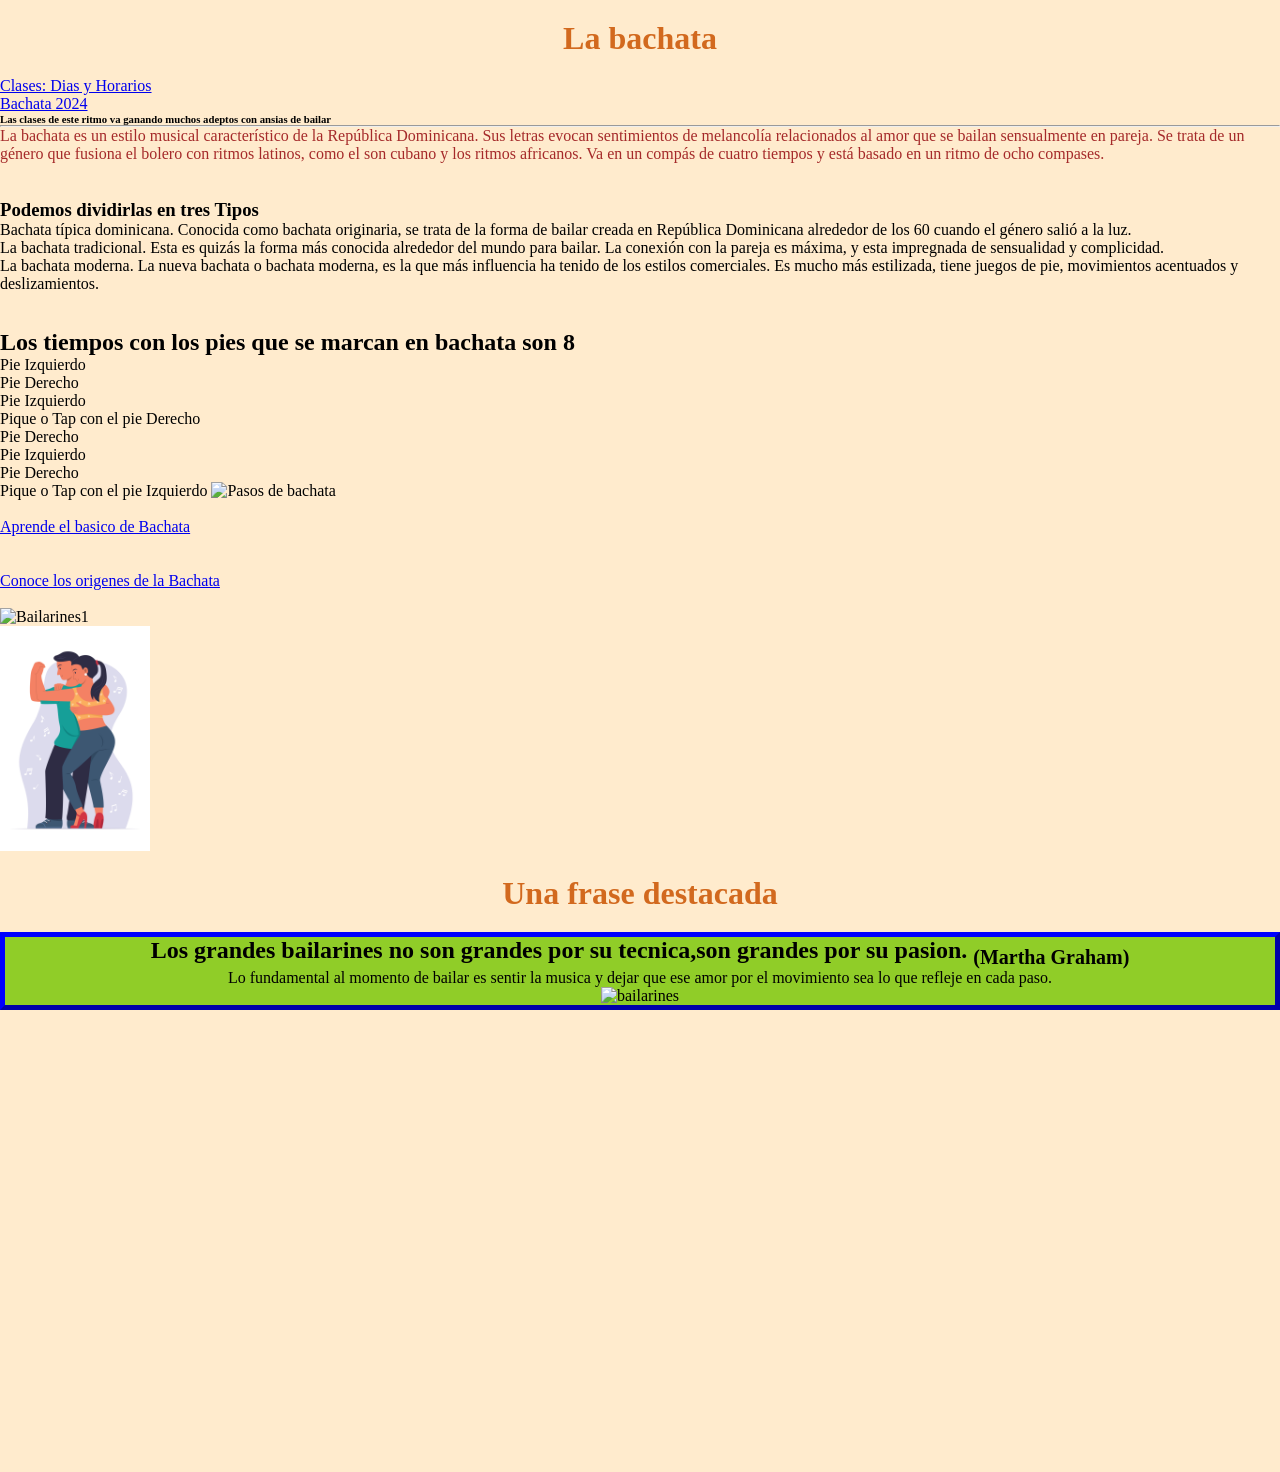
==== 01laBachata.html @ e444f9f8 "first commit" ====
<!DOCTYPE html>
<html lang="es">
<head>
    <meta charset="UTF-8">
    <meta name="viewport" content="width=device-width, initial-scale=1.0">
    <title>Baile Latino Popular 2024</title>
   <link rel="stylesheet" href="style.css">

   <link rel="icon" type="images?q" href="https://w7.pngwing.com/pngs/304/891/png-transparent-bachata-dance-salsa-music-bachata-purple-mammal-photography-thumbnail.png">

</head>
<body>
   <div class="divCenter"><h1>La bachata</h1></div>
    <ul> 
        <li><a href="02Clases.html">Clases: Dias y Horarios</a></li>
        <li><a href="03bachata2024.html">Bachata 2024</a></li>
    </ul>
    
    <h6>Las clases de este ritmo va ganando muchos adeptos con ansias de bailar</h6>
   <hr>
    <p id="pExplication">La bachata es un estilo musical característico de la República Dominicana.  Sus letras evocan sentimientos de melancolía relacionados al amor que se bailan sensualmente en pareja.  Se trata de un género que fusiona el bolero con ritmos latinos, como el son cubano y los ritmos africanos. Va en un compás de cuatro tiempos y está basado en un ritmo de ocho compases.</p>
    <br><br>
    <h3>Podemos dividirlas en tres Tipos</h3>
<ul>
    <li>Bachata típica dominicana. Conocida como bachata originaria, se trata de la forma de bailar creada en República Dominicana alrededor de los 60 cuando el género salió a la luz.</li> 
    <li>La bachata tradicional. Esta es quizás la forma más conocida alrededor del mundo para bailar. La conexión con la pareja es máxima, y esta impregnada de sensualidad y complicidad.</li>    
    <Li>La bachata moderna. La nueva bachata o bachata moderna, es la que más influencia ha tenido de los estilos comerciales. Es mucho más estilizada, tiene juegos de pie, movimientos acentuados y deslizamientos. </Li>    
</ul><br><br>
<h2>Los tiempos con los pies que se marcan en bachata son 8</h2>
<div class="in-block"><ol>
    <li>Pie Izquierdo</li>
    <li>Pie Derecho</li>
    <li>Pie Izquierdo</li>
    <li>Pique o Tap con el pie Derecho</li>
    <li>Pie Derecho</li>
    <li>Pie Izquierdo</li>
    <li>Pie Derecho</li>
    <li>Pique o Tap con el pie Izquierdo</li>
</ol></div>
<div class="in-block"><img src="https://blogger.googleusercontent.com/img/b/R29vZ2xl/AVvXsEiBJKpMTQ8T3Hsmau0y1Ue_ujgGkl19kOBLLmPgMNq5p0NsOXOKGVdYqOan1rIIUr3j41sPREMZbIgGzNcRIWl3bk20pi54oG3orcPbL6TDiiNXDw5JqqwYt49EMZrMQt09iob9nzQAatiG/s1600/PAREJAS+%2528100%2529.gif" alt="Pasos de bachata"></div>
<br><br>
<aside class="in-block">
<div><a href="https://academiasgolden.com/goldenblog/2024/1/19/cmo-aprender-a-bailar-una-gua-prctica-para-principiantes">Aprende el basico de Bachata</a></div><br><br>

<div><a href="https://es.wikipedia.org/wiki/Bachata#:~:text=La%20bachata%20es%20un%20g%C3%A9nero,como%20un%20derivado%20del%20bolero." target="_blank">Conoce los origenes de la Bachata</a></div>
</aside><br><br>
<img width="200" src="https://encrypted-tbn0.gstatic.com/images?q=tbn:ANd9GcRQUwheOsl9YEp5_PkIFVoI1Pnzi-rawlcqCA&s" alt="Bailarines1"><br>
<img width="150" src="./Bachateame.jpg" alt="Bailarines2">

<h1 class="divCenter">Una frase destacada</h1>
<div class="myDiv">
    <h2>Los grandes bailarines no son grandes por su tecnica,son grandes por su pasion. <sub>(Martha Graham)</sub></h2>
    <p>Lo fundamental al momento de bailar es sentir la musica y dejar que ese amor por el movimiento sea lo que refleje en cada paso.</p>
    <img width="200" src="https://streetdancearea.com/wp-content/uploads/2023/02/istockphoto-1268188665-170667a.jpg" alt="bailarines">
</div>
<br>
<iframe width="400" height="200" src="https://www.youtube.com/embed/bbe-UWysBr0?list=PL-_PWlzPxkLwOpJm0SQfFmm97hCQkAboX" title="APRENDER A BAILAR BACHATA: PASO BÁSICO – Bachata para Principiantes #1" frameborder="0" allow="accelerometer; autoplay; clipboard-write; encrypted-media; gyroscope; picture-in-picture; web-share" referrerpolicy="strict-origin-when-cross-origin" allowfullscreen></iframe><br><br>
<iframe width="400" height="200" src="https://www.google.com/maps/embed?pb=!1m18!1m12!1m3!1d6345.542845336934!2d-59.148833910573344!3d-37.32424175662409!2m3!1f0!2f0!3f0!3m2!1i1024!2i768!4f13.1!3m3!1m2!1s0x95911fdd204ff973%3A0x8520486dd8b9c129!2sClases%20de%20salsa%20y%20bachata!5e0!3m2!1ses-419!2sar!4v1725429853936!5m2!1ses-419!2sar" width="600" height="450" style="border:0;" allowfullscreen="" loading="lazy" referrerpolicy="no-referrer-when-downgrade"></iframe><br><br>

</body>
</html>
---- style.css ----
*{
    margin: 0;
    padding: 0;
}

.myDiv {
    border: 5px outset blue;
    background-color: rgb(144, 205, 40);
    text-align: center;
}

 h1{
    color: chocolate;
    margin: 20px 0px;
 }

body > section > div > h1{

        text-align: justify;
        background-color: rgb(106, 71, 139);
        color: white;
        display: inline;
        border-radius: 10px;
        font-family: 'Courier New', Courier, monospace;
    
} 

#pExplication{
    color: brown;
} 

body{
    background-color: blanchedalmond;
}

table, th, td {
    border: 1px solid rgb(97, 42, 165);
    background-color: rgb(236, 193, 193);
    tr :hover{background-color: coral;}

}

th {
    padding-top: 12px;
    padding-bottom: 12px;
    text-align: justify;
    background-color: #04AA6D;
    color: white;
}

.mi-div{
    width: 700px;
    height: 300px;
    border: 4px dotted rgb(205, 171, 122);
    background-image: url("https://radiovillamaria.com.ar/archivos/img/m/175643_1716898744_497.jpg");
    background-size: cover;
    background-repeat: no-repeat;
    color: white;
    text-shadow: 2px 2px 2px black;
}

.mySBDiv{
    width: 400px;
    height: 300px;
    border: 3px outset rgb(164, 147, 180);
    background-color: rgb(169, 200, 156);
    text-align: center;
    color:white;
    text-shadow: 3px 3px 2px black;
    box-shadow: 5px 10px rgb(97, 42, 165);
}

.pieFotoDiv{
    font-size: small;
    color: rgb(12, 11, 11);
    text-shadow: 2px 2px 2px rgb(97, 91, 103);
}

.divCenter{
    text-align: center;
}

.in-block{
    display: inline-block;
}
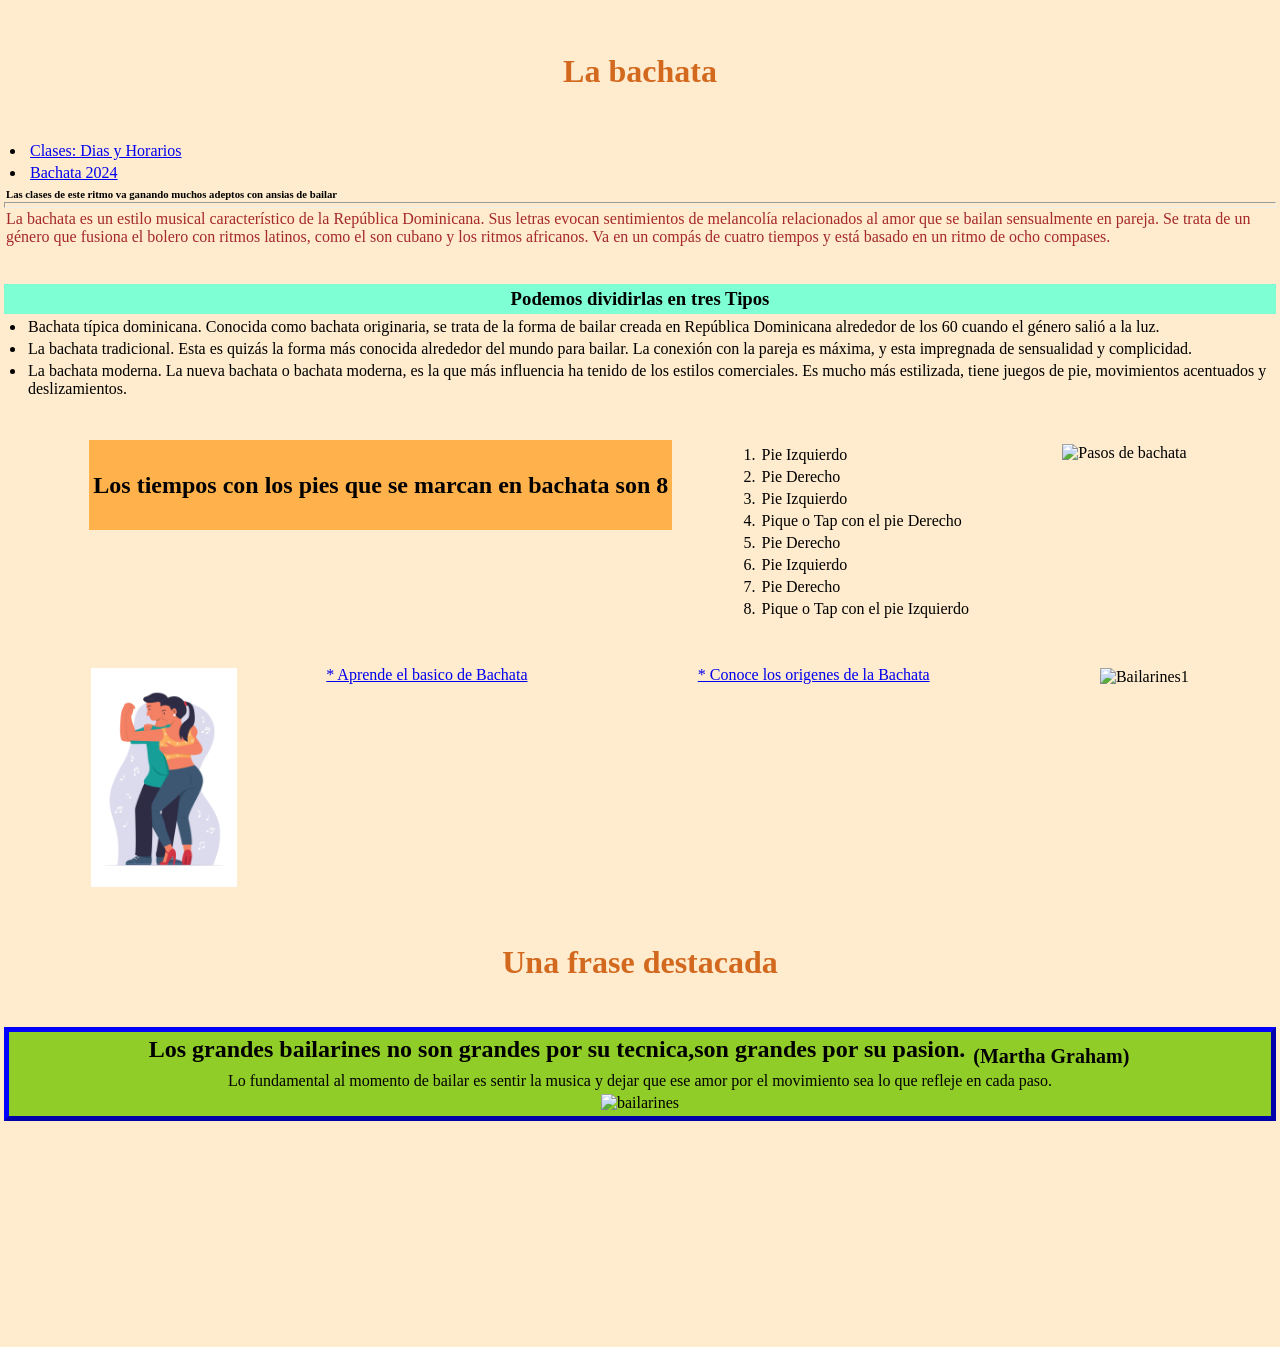
==== commit 66d07ac6: "Aplico flex a mi proyecto" ====
--- a/01laBachata.html
+++ b/01laBachata.html
@@ -11,7 +11,7 @@
 </head>
 <body>
    <div class="divCenter"><h1>La bachata</h1></div>
-    <ul> 
+    <ul class="ul-orientation"> 
         <li><a href="02Clases.html">Clases: Dias y Horarios</a></li>
         <li><a href="03bachata2024.html">Bachata 2024</a></li>
     </ul>
@@ -20,14 +20,20 @@
    <hr>
     <p id="pExplication">La bachata es un estilo musical característico de la República Dominicana.  Sus letras evocan sentimientos de melancolía relacionados al amor que se bailan sensualmente en pareja.  Se trata de un género que fusiona el bolero con ritmos latinos, como el son cubano y los ritmos africanos. Va en un compás de cuatro tiempos y está basado en un ritmo de ocho compases.</p>
     <br><br>
+    <div class="div-cointainer div-color">
     <h3>Podemos dividirlas en tres Tipos</h3>
-<ul>
+    </div>
+<ul class="ul-orientation">
     <li>Bachata típica dominicana. Conocida como bachata originaria, se trata de la forma de bailar creada en República Dominicana alrededor de los 60 cuando el género salió a la luz.</li> 
     <li>La bachata tradicional. Esta es quizás la forma más conocida alrededor del mundo para bailar. La conexión con la pareja es máxima, y esta impregnada de sensualidad y complicidad.</li>    
     <Li>La bachata moderna. La nueva bachata o bachata moderna, es la que más influencia ha tenido de los estilos comerciales. Es mucho más estilizada, tiene juegos de pie, movimientos acentuados y deslizamientos. </Li>    
 </ul><br><br>
+<div class="div-cointainer">
+<div id="div-center-orientation">
 <h2>Los tiempos con los pies que se marcan en bachata son 8</h2>
-<div class="in-block"><ol>
+</div>
+<div class="div-orientation-ol">
+    <ol>
     <li>Pie Izquierdo</li>
     <li>Pie Derecho</li>
     <li>Pie Izquierdo</li>
@@ -36,17 +42,24 @@
     <li>Pie Izquierdo</li>
     <li>Pie Derecho</li>
     <li>Pique o Tap con el pie Izquierdo</li>
-</ol></div>
-<div class="in-block"><img src="https://blogger.googleusercontent.com/img/b/R29vZ2xl/AVvXsEiBJKpMTQ8T3Hsmau0y1Ue_ujgGkl19kOBLLmPgMNq5p0NsOXOKGVdYqOan1rIIUr3j41sPREMZbIgGzNcRIWl3bk20pi54oG3orcPbL6TDiiNXDw5JqqwYt49EMZrMQt09iob9nzQAatiG/s1600/PAREJAS+%2528100%2529.gif" alt="Pasos de bachata"></div>
+    </ol>
+</div>
+<div class="div-orientation-gif"><img src="https://blogger.googleusercontent.com/img/b/R29vZ2xl/AVvXsEiBJKpMTQ8T3Hsmau0y1Ue_ujgGkl19kOBLLmPgMNq5p0NsOXOKGVdYqOan1rIIUr3j41sPREMZbIgGzNcRIWl3bk20pi54oG3orcPbL6TDiiNXDw5JqqwYt49EMZrMQt09iob9nzQAatiG/s1600/PAREJAS+%2528100%2529.gif" alt="Pasos de bachata">
+</div>
+</div>
 <br><br>
-<aside class="in-block">
-<div><a href="https://academiasgolden.com/goldenblog/2024/1/19/cmo-aprender-a-bailar-una-gua-prctica-para-principiantes">Aprende el basico de Bachata</a></div><br><br>
+<div class="div-cointainer">
+<div>
+<img width="150" src="./Bachateame.jpg" alt="Bailarines2">
+</div>    
+<div><a href="https://academiasgolden.com/goldenblog/2024/1/19/cmo-aprender-a-bailar-una-gua-prctica-para-principiantes">* Aprende el basico de Bachata</a></div><br><br>
 
-<div><a href="https://es.wikipedia.org/wiki/Bachata#:~:text=La%20bachata%20es%20un%20g%C3%A9nero,como%20un%20derivado%20del%20bolero." target="_blank">Conoce los origenes de la Bachata</a></div>
-</aside><br><br>
+<div><a href="https://es.wikipedia.org/wiki/Bachata#:~:text=La%20bachata%20es%20un%20g%C3%A9nero,como%20un%20derivado%20del%20bolero." target="_blank">* Conoce los origenes de la Bachata</a></div>
+<br><br>
+<div>
 <img width="200" src="https://encrypted-tbn0.gstatic.com/images?q=tbn:ANd9GcRQUwheOsl9YEp5_PkIFVoI1Pnzi-rawlcqCA&s" alt="Bailarines1"><br>
-<img width="150" src="./Bachateame.jpg" alt="Bailarines2">
-
+</div>
+</div>
 <h1 class="divCenter">Una frase destacada</h1>
 <div class="myDiv">
     <h2>Los grandes bailarines no son grandes por su tecnica,son grandes por su pasion. <sub>(Martha Graham)</sub></h2>
@@ -54,8 +67,9 @@
     <img width="200" src="https://streetdancearea.com/wp-content/uploads/2023/02/istockphoto-1268188665-170667a.jpg" alt="bailarines">
 </div>
 <br>
+<div class="div-cointainer">
 <iframe width="400" height="200" src="https://www.youtube.com/embed/bbe-UWysBr0?list=PL-_PWlzPxkLwOpJm0SQfFmm97hCQkAboX" title="APRENDER A BAILAR BACHATA: PASO BÁSICO – Bachata para Principiantes #1" frameborder="0" allow="accelerometer; autoplay; clipboard-write; encrypted-media; gyroscope; picture-in-picture; web-share" referrerpolicy="strict-origin-when-cross-origin" allowfullscreen></iframe><br><br>
 <iframe width="400" height="200" src="https://www.google.com/maps/embed?pb=!1m18!1m12!1m3!1d6345.542845336934!2d-59.148833910573344!3d-37.32424175662409!2m3!1f0!2f0!3f0!3m2!1i1024!2i768!4f13.1!3m3!1m2!1s0x95911fdd204ff973%3A0x8520486dd8b9c129!2sClases%20de%20salsa%20y%20bachata!5e0!3m2!1ses-419!2sar!4v1725429853936!5m2!1ses-419!2sar" width="600" height="450" style="border:0;" allowfullscreen="" loading="lazy" referrerpolicy="no-referrer-when-downgrade"></iframe><br><br>
-
+</div>
 </body>
 </html>
--- a/style.css
+++ b/style.css
@@ -1,8 +1,8 @@
-
-*{
+* {
     margin: 0;
-    padding: 0;
-}
+    padding: 2px;
+    box-sizing: border-box;
+  }
 
 .myDiv {
     border: 5px outset blue;
@@ -13,6 +13,11 @@
  h1{
     color: chocolate;
     margin: 20px 0px;
+    height: 10vh;
+    min-height: fit-content;
+    display: flex;
+    justify-content: center;
+    align-items: center;
  }
 
 body > section > div > h1{
@@ -38,6 +43,7 @@
     border: 1px solid rgb(97, 42, 165);
     background-color: rgb(236, 193, 193);
     tr :hover{background-color: coral;}
+   
 
 }
 
@@ -78,9 +84,97 @@
 }
 
 .divCenter{
-    text-align: center;
+    display: flex;
+    align-items: center;
+    flex-direction: column;
+    
 }
 
 .in-block{
     display: inline-block;
+    
 }
+
+.table{
+    display: flex;
+    justify-content: center;
+    justify-items: center;
+    align-content: center;
+    flex-wrap: wrap;
+    align-items: center;
+    flex-direction: row;
+}
+
+.form{
+    margin: auto;
+    display: flex;
+    justify-content: space-around;
+    justify-items: center;
+    flex-direction: row;
+    flex-wrap: wrap;
+    align-content: flex-start;
+    align-items: center;
+}
+
+.ul-orientation{
+    margin-left: 20px;
+    display: flex;
+    flex-direction: column;
+
+}
+
+.div-orientation-ol{
+    display: flex;
+}
+
+.div-orientation-gif{
+    display: flex;
+    flex-direction: row-reverse;
+}
+
+.div-cointainer{
+    display: flex;
+    flex-wrap: wrap;
+    justify-content: space-evenly;
+}
+  
+  main {
+    background-color: rgb(49, 234, 95);
+    width: 50%;
+    padding: 10px;
+    width: 100%;
+    height: 87vh;
+    display: flex;
+    justify-content: center;
+
+  }
+  
+  section {
+    display: flex;
+    align-items: center;
+    flex-wrap: nowrap;
+    flex-direction: column;
+  }
+
+  .aside-cointainer{
+    background-color: darkseagreen;
+    display: flex;
+    flex-wrap: wrap;
+    justify-content: space-evenly;
+}
+  
+#div-center-orientation{
+    background-color: rgb(255, 177, 75);
+    height: 10vh;
+    display: flex;
+    align-items: center;
+    flex-direction: column;
+    flex-wrap: wrap;
+    align-content: center;
+    justify-content: center;
+ 
+}
+
+  .div-color{
+    background-color: aquamarine;
+  }
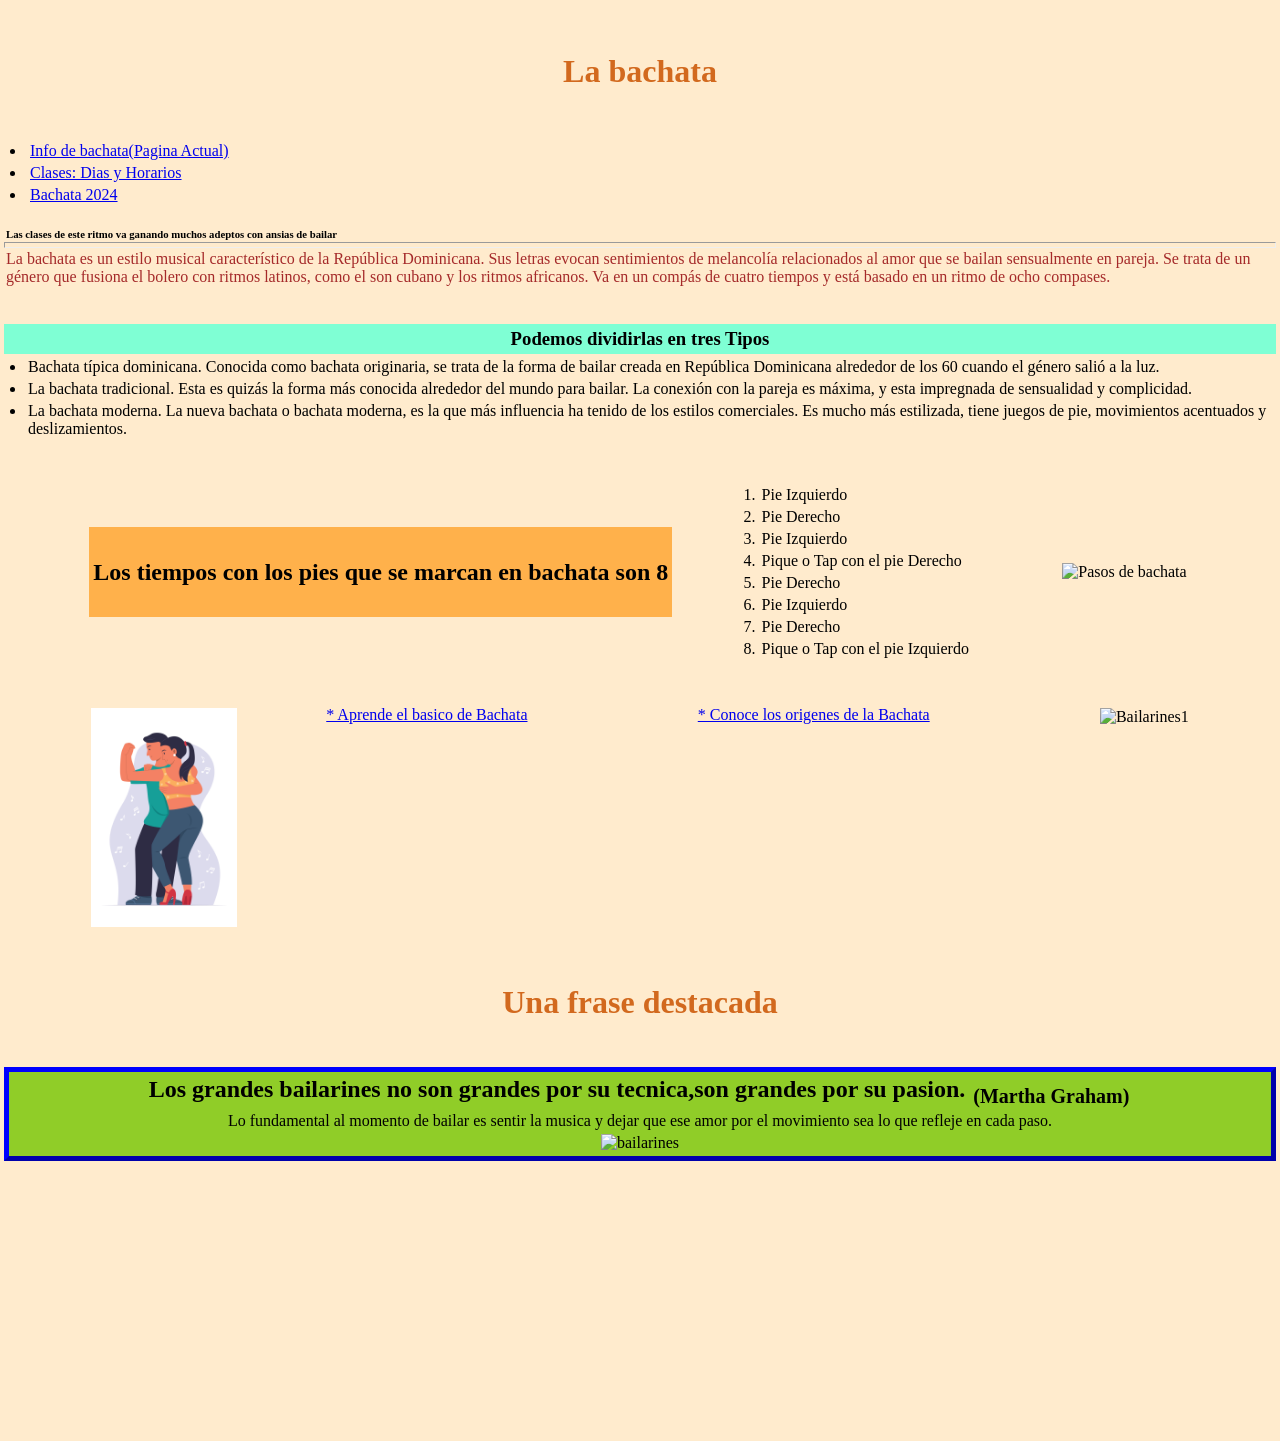
==== commit 0b5c0ccf: "Aplicando flexbox 3ra pagina" ====
--- a/01laBachata.html
+++ b/01laBachata.html
@@ -1,75 +1,106 @@
 <!DOCTYPE html>
 <html lang="es">
+
 <head>
     <meta charset="UTF-8">
     <meta name="viewport" content="width=device-width, initial-scale=1.0">
     <title>Baile Latino Popular 2024</title>
-   <link rel="stylesheet" href="style.css">
+    <link rel="stylesheet" href="style.css">
 
-   <link rel="icon" type="images?q" href="https://w7.pngwing.com/pngs/304/891/png-transparent-bachata-dance-salsa-music-bachata-purple-mammal-photography-thumbnail.png">
+    <link rel="icon" type="images?q"
+        href="https://w7.pngwing.com/pngs/304/891/png-transparent-bachata-dance-salsa-music-bachata-purple-mammal-photography-thumbnail.png">
 
 </head>
+
 <body>
-   <div class="divCenter"><h1>La bachata</h1></div>
-    <ul class="ul-orientation"> 
+    <div class="divCenter">
+        <h1>La bachata</h1>
+    </div>
+    <ul class="ul-orientation">
+        <li><a href="01laBachata.html">Info de bachata(Pagina Actual)</a></li>
         <li><a href="02Clases.html">Clases: Dias y Horarios</a></li>
         <li><a href="03bachata2024.html">Bachata 2024</a></li>
-    </ul>
-    
+    </ul><br>
+
     <h6>Las clases de este ritmo va ganando muchos adeptos con ansias de bailar</h6>
-   <hr>
-    <p id="pExplication">La bachata es un estilo musical característico de la República Dominicana.  Sus letras evocan sentimientos de melancolía relacionados al amor que se bailan sensualmente en pareja.  Se trata de un género que fusiona el bolero con ritmos latinos, como el son cubano y los ritmos africanos. Va en un compás de cuatro tiempos y está basado en un ritmo de ocho compases.</p>
+    <hr>
+    <p id="pExplication">La bachata es un estilo musical característico de la República Dominicana. Sus letras evocan
+        sentimientos de melancolía relacionados al amor que se bailan sensualmente en pareja. Se trata de un género que
+        fusiona el bolero con ritmos latinos, como el son cubano y los ritmos africanos. Va en un compás de cuatro
+        tiempos y está basado en un ritmo de ocho compases.</p>
     <br><br>
     <div class="div-cointainer div-color">
-    <h3>Podemos dividirlas en tres Tipos</h3>
+        <h3>Podemos dividirlas en tres Tipos</h3>
     </div>
-<ul class="ul-orientation">
-    <li>Bachata típica dominicana. Conocida como bachata originaria, se trata de la forma de bailar creada en República Dominicana alrededor de los 60 cuando el género salió a la luz.</li> 
-    <li>La bachata tradicional. Esta es quizás la forma más conocida alrededor del mundo para bailar. La conexión con la pareja es máxima, y esta impregnada de sensualidad y complicidad.</li>    
-    <Li>La bachata moderna. La nueva bachata o bachata moderna, es la que más influencia ha tenido de los estilos comerciales. Es mucho más estilizada, tiene juegos de pie, movimientos acentuados y deslizamientos. </Li>    
-</ul><br><br>
-<div class="div-cointainer">
-<div id="div-center-orientation">
-<h2>Los tiempos con los pies que se marcan en bachata son 8</h2>
-</div>
-<div class="div-orientation-ol">
-    <ol>
-    <li>Pie Izquierdo</li>
-    <li>Pie Derecho</li>
-    <li>Pie Izquierdo</li>
-    <li>Pique o Tap con el pie Derecho</li>
-    <li>Pie Derecho</li>
-    <li>Pie Izquierdo</li>
-    <li>Pie Derecho</li>
-    <li>Pique o Tap con el pie Izquierdo</li>
-    </ol>
-</div>
-<div class="div-orientation-gif"><img src="https://blogger.googleusercontent.com/img/b/R29vZ2xl/AVvXsEiBJKpMTQ8T3Hsmau0y1Ue_ujgGkl19kOBLLmPgMNq5p0NsOXOKGVdYqOan1rIIUr3j41sPREMZbIgGzNcRIWl3bk20pi54oG3orcPbL6TDiiNXDw5JqqwYt49EMZrMQt09iob9nzQAatiG/s1600/PAREJAS+%2528100%2529.gif" alt="Pasos de bachata">
-</div>
-</div>
-<br><br>
-<div class="div-cointainer">
-<div>
-<img width="150" src="./Bachateame.jpg" alt="Bailarines2">
-</div>    
-<div><a href="https://academiasgolden.com/goldenblog/2024/1/19/cmo-aprender-a-bailar-una-gua-prctica-para-principiantes">* Aprende el basico de Bachata</a></div><br><br>
+    <ul class="ul-orientation">
+        <li>Bachata típica dominicana. Conocida como bachata originaria, se trata de la forma de bailar creada en
+            República Dominicana alrededor de los 60 cuando el género salió a la luz.</li>
+        <li>La bachata tradicional. Esta es quizás la forma más conocida alrededor del mundo para bailar. La conexión
+            con la pareja es máxima, y esta impregnada de sensualidad y complicidad.</li>
+        <Li>La bachata moderna. La nueva bachata o bachata moderna, es la que más influencia ha tenido de los estilos
+            comerciales. Es mucho más estilizada, tiene juegos de pie, movimientos acentuados y deslizamientos. </Li>
+    </ul><br><br>
+    <div id="div-trhee-container">
+        <div id="div-center-orientation">
+            <h2>Los tiempos con los pies que se marcan en bachata son 8</h2>
+        </div>
+        <div class="div-orientation-ol">
+            <ol>
+                <li>Pie Izquierdo</li>
+                <li>Pie Derecho</li>
+                <li>Pie Izquierdo</li>
+                <li>Pique o Tap con el pie Derecho</li>
+                <li>Pie Derecho</li>
+                <li>Pie Izquierdo</li>
+                <li>Pie Derecho</li>
+                <li>Pique o Tap con el pie Izquierdo</li>
+            </ol>
+        </div>
+        <div class="div-orientation-gif"><img
+                src="https://blogger.googleusercontent.com/img/b/R29vZ2xl/AVvXsEiBJKpMTQ8T3Hsmau0y1Ue_ujgGkl19kOBLLmPgMNq5p0NsOXOKGVdYqOan1rIIUr3j41sPREMZbIgGzNcRIWl3bk20pi54oG3orcPbL6TDiiNXDw5JqqwYt49EMZrMQt09iob9nzQAatiG/s1600/PAREJAS+%2528100%2529.gif"
+                alt="Pasos de bachata">
+        </div>
+    </div>
+    <br><br>
+    <div class="div-cointainer">
+        <div>
+            <img width="150" src="./Bachateame.jpg" alt="Bailarines2">
+        </div>
+        <div><a
+                href="https://academiasgolden.com/goldenblog/2024/1/19/cmo-aprender-a-bailar-una-gua-prctica-para-principiantes">*
+                Aprende el basico de Bachata</a></div><br><br>
 
-<div><a href="https://es.wikipedia.org/wiki/Bachata#:~:text=La%20bachata%20es%20un%20g%C3%A9nero,como%20un%20derivado%20del%20bolero." target="_blank">* Conoce los origenes de la Bachata</a></div>
-<br><br>
-<div>
-<img width="200" src="https://encrypted-tbn0.gstatic.com/images?q=tbn:ANd9GcRQUwheOsl9YEp5_PkIFVoI1Pnzi-rawlcqCA&s" alt="Bailarines1"><br>
-</div>
-</div>
-<h1 class="divCenter">Una frase destacada</h1>
-<div class="myDiv">
-    <h2>Los grandes bailarines no son grandes por su tecnica,son grandes por su pasion. <sub>(Martha Graham)</sub></h2>
-    <p>Lo fundamental al momento de bailar es sentir la musica y dejar que ese amor por el movimiento sea lo que refleje en cada paso.</p>
-    <img width="200" src="https://streetdancearea.com/wp-content/uploads/2023/02/istockphoto-1268188665-170667a.jpg" alt="bailarines">
-</div>
-<br>
-<div class="div-cointainer">
-<iframe width="400" height="200" src="https://www.youtube.com/embed/bbe-UWysBr0?list=PL-_PWlzPxkLwOpJm0SQfFmm97hCQkAboX" title="APRENDER A BAILAR BACHATA: PASO BÁSICO – Bachata para Principiantes #1" frameborder="0" allow="accelerometer; autoplay; clipboard-write; encrypted-media; gyroscope; picture-in-picture; web-share" referrerpolicy="strict-origin-when-cross-origin" allowfullscreen></iframe><br><br>
-<iframe width="400" height="200" src="https://www.google.com/maps/embed?pb=!1m18!1m12!1m3!1d6345.542845336934!2d-59.148833910573344!3d-37.32424175662409!2m3!1f0!2f0!3f0!3m2!1i1024!2i768!4f13.1!3m3!1m2!1s0x95911fdd204ff973%3A0x8520486dd8b9c129!2sClases%20de%20salsa%20y%20bachata!5e0!3m2!1ses-419!2sar!4v1725429853936!5m2!1ses-419!2sar" width="600" height="450" style="border:0;" allowfullscreen="" loading="lazy" referrerpolicy="no-referrer-when-downgrade"></iframe><br><br>
-</div>
+        <div><a href="https://es.wikipedia.org/wiki/Bachata#:~:text=La%20bachata%20es%20un%20g%C3%A9nero,como%20un%20derivado%20del%20bolero."
+                target="_blank">* Conoce los origenes de la Bachata</a></div>
+        <br><br>
+        <div>
+            <img width="200"
+                src="https://encrypted-tbn0.gstatic.com/images?q=tbn:ANd9GcRQUwheOsl9YEp5_PkIFVoI1Pnzi-rawlcqCA&s"
+                alt="Bailarines1"><br>
+        </div>
+    </div>
+    <h1 class="divCenter">Una frase destacada</h1>
+    <div class="myDiv">
+        <h2>Los grandes bailarines no son grandes por su tecnica,son grandes por su pasion. <sub>(Martha Graham)</sub>
+        </h2>
+        <p>Lo fundamental al momento de bailar es sentir la musica y dejar que ese amor por el movimiento sea lo que
+            refleje en cada paso.</p>
+        <img width="200" src="https://streetdancearea.com/wp-content/uploads/2023/02/istockphoto-1268188665-170667a.jpg"
+            alt="bailarines">
+    </div>
+    <br>
+    <div class="div-cointainer">
+        <iframe width="400" height="200"
+            src="https://www.youtube.com/embed/bbe-UWysBr0?list=PL-_PWlzPxkLwOpJm0SQfFmm97hCQkAboX"
+            title="APRENDER A BAILAR BACHATA: PASO BÁSICO – Bachata para Principiantes #1" frameborder="0"
+            allow="accelerometer; autoplay; clipboard-write; encrypted-media; gyroscope; picture-in-picture; web-share"
+            referrerpolicy="strict-origin-when-cross-origin" allowfullscreen></iframe><br><br>
+        <iframe width="400" height="200"
+            src="https://www.google.com/maps/embed?pb=!1m18!1m12!1m3!1d6345.542845336934!2d-59.148833910573344!3d-37.32424175662409!2m3!1f0!2f0!3f0!3m2!1i1024!2i768!4f13.1!3m3!1m2!1s0x95911fdd204ff973%3A0x8520486dd8b9c129!2sClases%20de%20salsa%20y%20bachata!5e0!3m2!1ses-419!2sar!4v1725429853936!5m2!1ses-419!2sar"
+            width="600" height="450" style="border:0;" allowfullscreen="" loading="lazy"
+            referrerpolicy="no-referrer-when-downgrade"></iframe><br><br>
+    </div>
+    <br><br><br>
 </body>
+
 </html>
--- a/style.css
+++ b/style.css
@@ -67,6 +67,9 @@
 }
 
 .mySBDiv{
+    max-width: 400px;
+    font-size: 16px;
+    line-height: 1.5;
     width: 400px;
     height: 300px;
     border: 3px outset rgb(164, 147, 180);
@@ -77,65 +80,96 @@
     box-shadow: 5px 10px rgb(97, 42, 165);
 }
 
-.pieFotoDiv{
+.divCenter{
+    display: flex;
+    align-items: center;
+    flex-direction: column;
+    
+}
+
+#divTitulo{
+    border: 5px outset rgb(128, 128, 169);
+    background-color: rgb(100, 108, 54);
+    text-align: center;
+    align-items: center;
+    flex-direction: column;
+}
+
+#h1-color{
+    color: rgb(196, 204, 212);
+}
+
+.in-block{
+    display: inline-block;
+    
+}
+
+.table{
+    display: flex;
+    justify-content: center;
+    justify-items: center;
+    align-content: center;
+    flex-wrap: wrap;
+    align-items: center;
+    flex-direction: row;
+}
+
+.form{
+    margin: auto;
+    display: flex;
+    justify-content: space-around;
+    justify-items: center;
+    flex-direction: row;
+    flex-wrap: wrap;
+    align-content: flex-start;
+    align-items: center;
+}
+
+.ul-orientation{
+    margin-left: 20px;
+    display: flex;
+    flex-direction: column;
+
+}
+
+.div-orientation-ol{
+    display: flex;
+}
+
+.div-orientation-gif{
+    display: flex;
+    flex-direction: row-reverse;
+}
+
+.div-cointainer{
+    display: flex;
+    flex-wrap: wrap;
+    justify-content: space-evenly;
+}
+
+.div-cointainer-mejorado{
+    display: flex;
+    justify-content: flex-start;
+    gap: 20px;
+}
+
+.image-group {
+    display: flex;
+    flex-direction: column;
+    align-items: center; /* Centra el contenido en la columna */
+}
+
+#img {
+    width: 400px;
+}
+
+.pieFotoDiv {
     font-size: small;
     color: rgb(12, 11, 11);
     text-shadow: 2px 2px 2px rgb(97, 91, 103);
-}
-
-.divCenter{
-    display: flex;
-    align-items: center;
-    flex-direction: column;
-    
-}
-
-.in-block{
-    display: inline-block;
-    
-}
-
-.table{
-    display: flex;
-    justify-content: center;
-    justify-items: center;
-    align-content: center;
-    flex-wrap: wrap;
-    align-items: center;
-    flex-direction: row;
-}
-
-.form{
-    margin: auto;
-    display: flex;
-    justify-content: space-around;
-    justify-items: center;
-    flex-direction: row;
-    flex-wrap: wrap;
-    align-content: flex-start;
-    align-items: center;
-}
-
-.ul-orientation{
-    margin-left: 20px;
-    display: flex;
-    flex-direction: column;
-
-}
-
-.div-orientation-ol{
-    display: flex;
-}
-
-.div-orientation-gif{
-    display: flex;
-    flex-direction: row-reverse;
-}
-
-.div-cointainer{
-    display: flex;
-    flex-wrap: wrap;
-    justify-content: space-evenly;
+    font-style: italic;
+    text-align: center;
+    max-width: 400px; /* Ajusta al ancho de la imagen */
 }
   
   main {
@@ -155,13 +189,6 @@
     flex-wrap: nowrap;
     flex-direction: column;
   }
-
-  .aside-cointainer{
-    background-color: darkseagreen;
-    display: flex;
-    flex-wrap: wrap;
-    justify-content: space-evenly;
-}
   
 #div-center-orientation{
     background-color: rgb(255, 177, 75);
@@ -175,6 +202,28 @@
  
 }
 
+#div-trhee-container{
+    display: flex;
+    flex-wrap: wrap;
+    justify-content: space-evenly;
+    align-items: center;
+}
+
   .div-color{
     background-color: aquamarine;
   }
+
+  .div-noticia{
+    color: gold;
+    background-color: rgb(141, 147, 102);
+  }
+
+.titulo {
+    text-align: center; 
+    font-size: 24px;
+    margin-bottom: 20px;
+  }
+  
+
+
+  
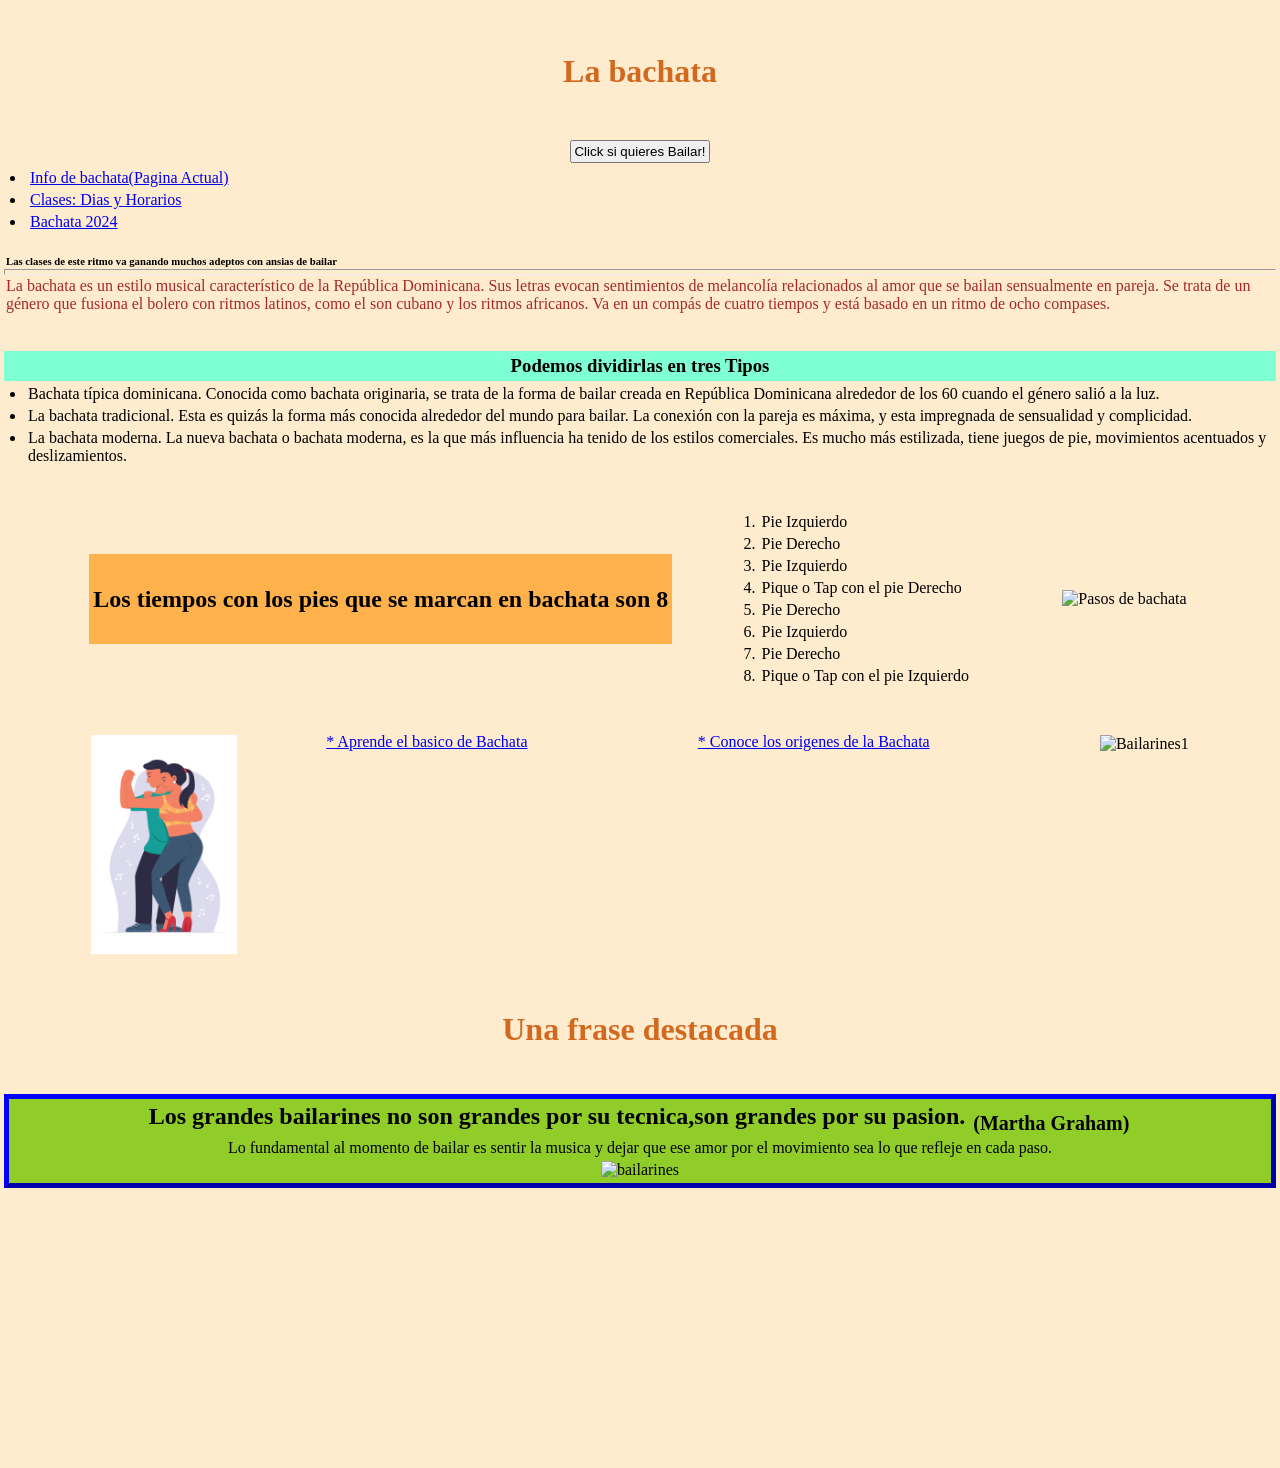
==== commit 0c2e7648: "Agrego boton" ====
--- a/01laBachata.html
+++ b/01laBachata.html
@@ -15,6 +15,9 @@
 <body>
     <div class="divCenter">
         <h1>La bachata</h1>
+    </div>
+    <div class="divCenter">
+        <button type="button" onclick="alert('Bienvenido Bailarin')">Click si quieres Bailar!</button>
     </div>
     <ul class="ul-orientation">
         <li><a href="01laBachata.html">Info de bachata(Pagina Actual)</a></li>
--- a/style.css
+++ b/style.css
@@ -78,6 +78,7 @@
     color:white;
     text-shadow: 3px 3px 2px black;
     box-shadow: 5px 10px rgb(97, 42, 165);
+    overflow: scroll;
 }
 
 .divCenter{
@@ -111,7 +112,7 @@
     align-content: center;
     flex-wrap: wrap;
     align-items: center;
-    flex-direction: row;
+    flex-direction: column;
 }
 
 .form{
@@ -119,7 +120,7 @@
     display: flex;
     justify-content: space-around;
     justify-items: center;
-    flex-direction: row;
+    flex-direction: column;
     flex-wrap: wrap;
     align-content: flex-start;
     align-items: center;
@@ -147,37 +148,45 @@
     justify-content: space-evenly;
 }
 
-.div-cointainer-mejorado{
-    display: flex;
-    justify-content: flex-start;
+.div-container-mejorado {
+    display: flex;
     gap: 20px;
-}
-
-.image-group {
-    display: flex;
-    flex-direction: column;
-    align-items: center; /* Centra el contenido en la columna */
-}
-
-#img {
-    width: 400px;
-}
-
-.pieFotoDiv {
+    justify-content: center;
+}
+
+.left-container {
+    display: flex;
+    flex-direction: column;
+    align-items: center;
+}
+
+#div1 {
     font-size: small;
     color: rgb(12, 11, 11);
     text-shadow: 2px 2px 2px rgb(97, 91, 103);
     font-style: italic;
     text-align: center;
-    max-width: 400px; /* Ajusta al ancho de la imagen */
+    max-width: 400px;
+    display: flex;
+}
+
+#div2 {
+    max-width: 400px;
+    font-size: 16px;
+    line-height: 1.5;
+    width: 400px;
+    border: 3px outset rgb(164, 147, 180);
+    background-color: rgb(169, 200, 156);
+    text-align: center;
+    color: white;
+    text-shadow: 3px 3px 2px black;
+    box-shadow: 5px 10px rgb(97, 42, 165);
+    overflow: scroll;
 }
   
   main {
     background-color: rgb(49, 234, 95);
-    width: 50%;
-    padding: 10px;
     width: 100%;
-    height: 87vh;
     display: flex;
     justify-content: center;
 
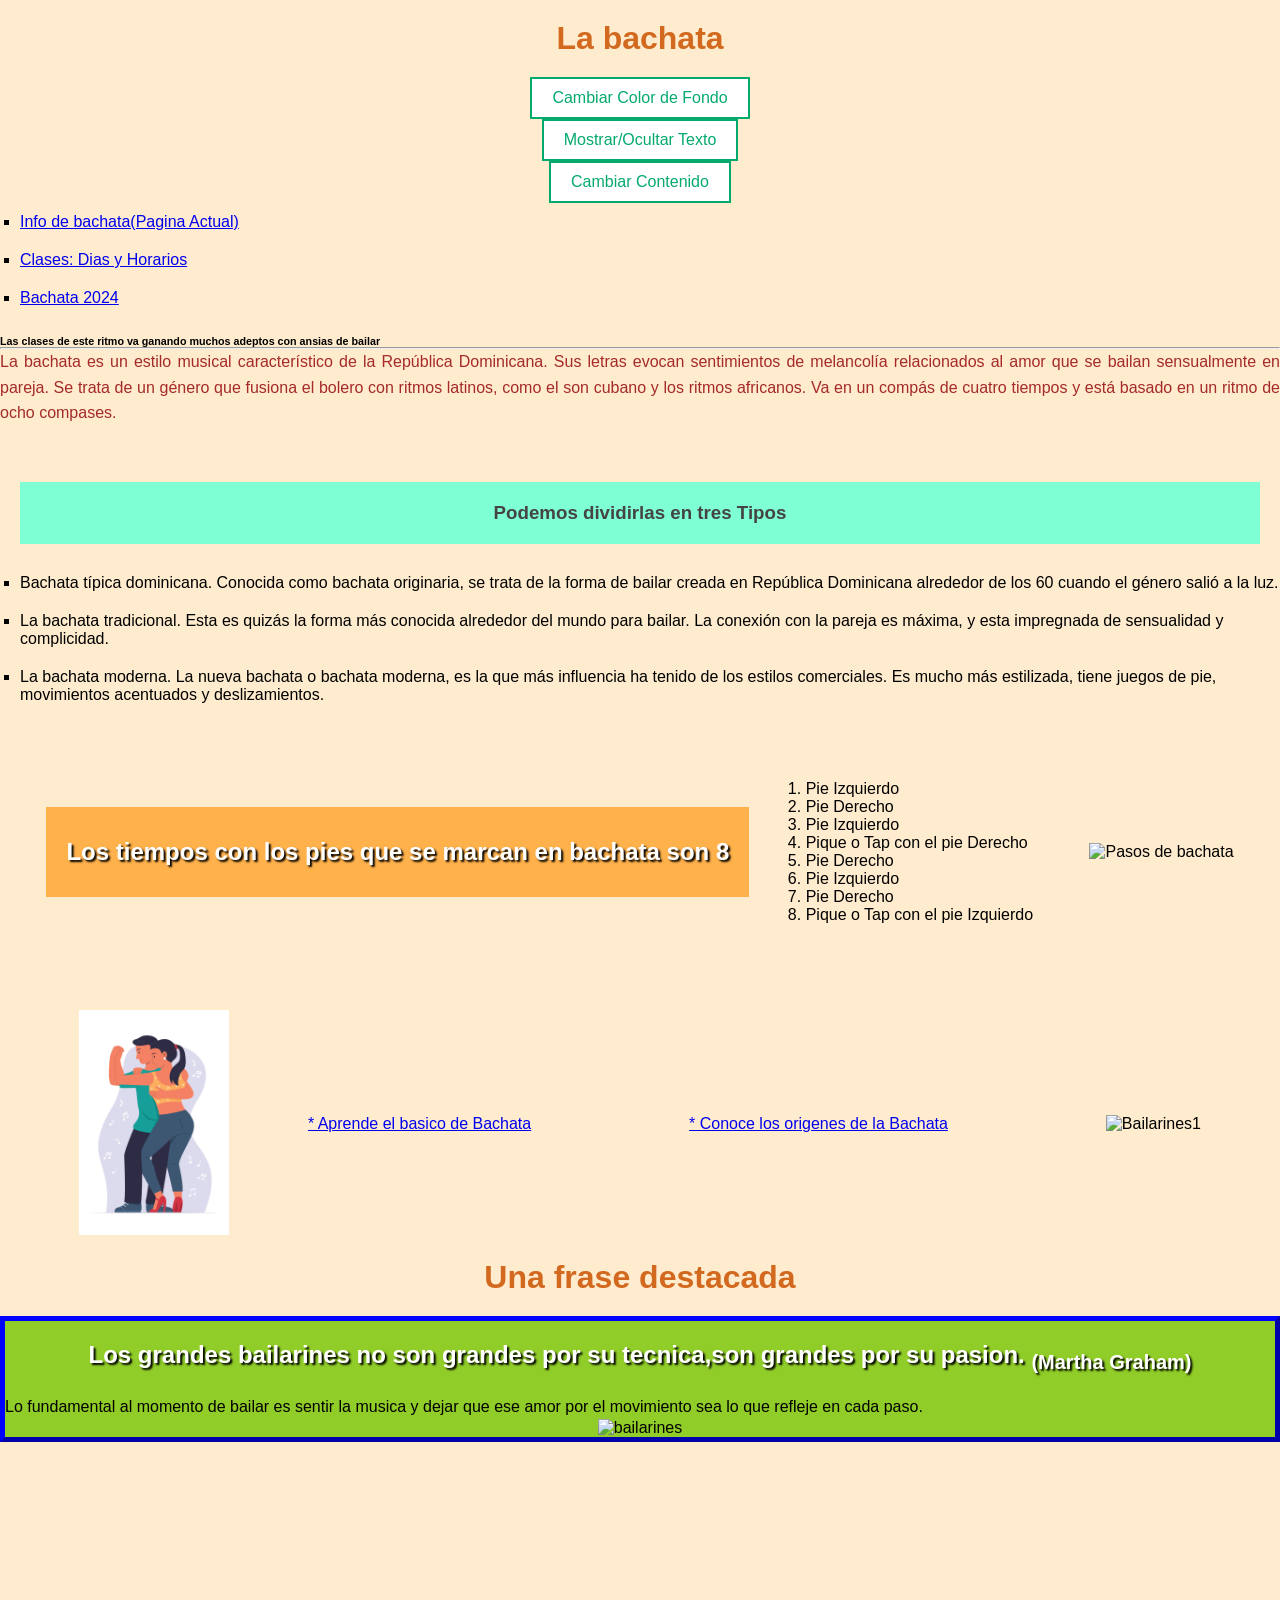
==== commit bd875f9b: "Agrego botoncitos" ====
--- a/01laBachata.html
+++ b/01laBachata.html
@@ -17,8 +17,11 @@
         <h1>La bachata</h1>
     </div>
     <div class="divCenter">
-        <button type="button" onclick="alert('Bienvenido Bailarin')">Click si quieres Bailar!</button>
+        <button id="btnColor">Cambiar Color de Fondo</button>
+        <button id="btnToggleText">Mostrar/Ocultar Texto</button>
+        <button id="btnChangeContent">Cambiar Contenido</button>
     </div>
+    
     <ul class="ul-orientation">
         <li><a href="01laBachata.html">Info de bachata(Pagina Actual)</a></li>
         <li><a href="02Clases.html">Clases: Dias y Horarios</a></li>
@@ -104,6 +107,35 @@
             referrerpolicy="no-referrer-when-downgrade"></iframe><br><br>
     </div>
     <br><br><br>
+    <script>
+    const btnColor = document.getElementById("btnColor");
+    const btnToggleText = document.getElementById("btnToggleText");
+    const btnChangeContent = document.getElementById("btnChangeContent");
+    const pExplication = document.getElementById("pExplication");
+
+    
+    btnColor.addEventListener("click", () => {
+        document.body.style.backgroundColor = 
+            document.body.style.backgroundColor === "blanchedalmond" 
+            ? "lightblue" 
+            : "blanchedalmond";
+    });
+
+    
+    btnToggleText.addEventListener("click", () => {
+        pExplication.style.display = 
+            pExplication.style.display === "none" 
+            ? "block" 
+            : "none";
+    });
+
+    
+    btnChangeContent.addEventListener("click", () => {
+        pExplication.textContent = 
+            "¡El contenido ha cambiado! La bachata es pasión y movimiento.";
+    });
+</script>
+
 </body>
 
 </html>
--- a/style.css
+++ b/style.css
@@ -1,61 +1,121 @@
 * {
     margin: 0;
-    padding: 2px;
+    padding: 0;
     box-sizing: border-box;
-  }
-
-.myDiv {
-    border: 5px outset blue;
-    background-color: rgb(144, 205, 40);
-    text-align: center;
-}
-
- h1{
+}
+
+body {
+    background-color: blanchedalmond;
+    font-family: 'Arial', sans-serif;
+    margin: 0;
+    padding: 0;
+}
+
+
+h1, h2, h3 {
+    text-align: center;
+    margin: 20px;
+}
+
+h1 {
     color: chocolate;
-    margin: 20px 0px;
-    height: 10vh;
-    min-height: fit-content;
-    display: flex;
-    justify-content: center;
-    align-items: center;
- }
-
-body > section > div > h1{
-
-        text-align: justify;
-        background-color: rgb(106, 71, 139);
-        color: white;
-        display: inline;
-        border-radius: 10px;
-        font-family: 'Courier New', Courier, monospace;
-    
-} 
-
-#pExplication{
+    margin: 20px 0;
+    display: flex;
+    justify-content: center;
+    align-items: center;
+}
+
+h2 {
+    color: white;
+    text-shadow: 2px 2px 2px black;
+}
+
+h3 {
+    color: #444;
+}
+
+p {
+    font-size: 16px;
+    line-height: 1.6;
+    text-align: justify;
+}
+
+#pExplication {
     color: brown;
-} 
-
-body{
-    background-color: blanchedalmond;
-}
+}
+
+
+.ul-orientation {
+    margin-left: 20px;
+    display: flex;
+    flex-direction: column;
+    list-style-type: square;
+}
+
+.ul-orientation li {
+    margin: 10px 0;
+}
+
+
+.divCenter {
+    display: flex;
+    justify-content: center;
+    align-items: center;
+    flex-direction: column;
+}
+
+.div-cointainer, #div-trhee-container {
+    display: flex;
+    flex-wrap: wrap;
+    justify-content: space-evenly;
+    align-items: center;
+    margin: 20px;
+    gap: 20px;
+}
+
+.div-container-mejorado {
+    display: flex;
+    gap: 20px;
+    justify-content: center;
+}
+
+.left-container {
+    display: flex;
+    flex-direction: column;
+    align-items: center;
+}
+
+
+button {
+    border: 2px solid #04AA6D;
+    background-color: #fff;
+    color: #04AA6D;
+    padding: 10px 20px;
+    cursor: pointer;
+    font-size: 16px;
+    transition: background-color 0.3s ease, color 0.3s ease;
+}
+
+button:hover {
+    background-color: #04AA6D;
+    color: white;
+}
+
 
 table, th, td {
     border: 1px solid rgb(97, 42, 165);
     background-color: rgb(236, 193, 193);
-    tr :hover{background-color: coral;}
-   
-
 }
 
 th {
-    padding-top: 12px;
-    padding-bottom: 12px;
-    text-align: justify;
+    padding: 12px;
+    text-align: left;
     background-color: #04AA6D;
     color: white;
 }
 
-.mi-div{
+
+.mi-div {
     width: 700px;
     height: 300px;
     border: 4px dotted rgb(205, 171, 122);
@@ -66,7 +126,7 @@
     text-shadow: 2px 2px 2px black;
 }
 
-.mySBDiv{
+.mySBDiv {
     max-width: 400px;
     font-size: 16px;
     line-height: 1.5;
@@ -75,164 +135,80 @@
     border: 3px outset rgb(164, 147, 180);
     background-color: rgb(169, 200, 156);
     text-align: center;
-    color:white;
+    color: white;
     text-shadow: 3px 3px 2px black;
     box-shadow: 5px 10px rgb(97, 42, 165);
     overflow: scroll;
 }
 
-.divCenter{
-    display: flex;
-    align-items: center;
-    flex-direction: column;
-    
-}
-
-#divTitulo{
-    border: 5px outset rgb(128, 128, 169);
-    background-color: rgb(100, 108, 54);
-    text-align: center;
-    align-items: center;
-    flex-direction: column;
-}
-
-#h1-color{
-    color: rgb(196, 204, 212);
-}
-
-.in-block{
-    display: inline-block;
-    
-}
-
-.table{
-    display: flex;
-    justify-content: center;
-    justify-items: center;
+.div-color {
+    background-color: aquamarine;
+}
+
+.div-noticia {
+    color: gold;
+    background-color: rgb(141, 147, 102);
+}
+
+.divCenter button:hover {
+    transform: scale(1.05);
+}
+
+.div-orientation-ol, .div-orientation-gif {
+    display: flex;
+    align-items: center;
+}
+
+.div-orientation-gif {
+    flex-direction: row-reverse;
+}
+
+.divCenter {
+    display: flex;
+    align-items: center;
+    flex-direction: column;
+}
+
+#div-center-orientation {
+    background-color: rgb(255, 177, 75);
+    height: 10vh;
+    display: flex;
+    align-items: center;
+    flex-wrap: wrap;
     align-content: center;
-    flex-wrap: wrap;
-    align-items: center;
-    flex-direction: column;
-}
-
-.form{
-    margin: auto;
-    display: flex;
-    justify-content: space-around;
-    justify-items: center;
-    flex-direction: column;
-    flex-wrap: wrap;
-    align-content: flex-start;
-    align-items: center;
-}
-
-.ul-orientation{
-    margin-left: 20px;
-    display: flex;
-    flex-direction: column;
-
-}
-
-.div-orientation-ol{
-    display: flex;
-}
-
-.div-orientation-gif{
-    display: flex;
-    flex-direction: row-reverse;
-}
-
-.div-cointainer{
-    display: flex;
-    flex-wrap: wrap;
-    justify-content: space-evenly;
-}
-
-.div-container-mejorado {
-    display: flex;
-    gap: 20px;
-    justify-content: center;
-}
-
-.left-container {
-    display: flex;
-    flex-direction: column;
-    align-items: center;
-}
-
-#div1 {
-    font-size: small;
-    color: rgb(12, 11, 11);
-    text-shadow: 2px 2px 2px rgb(97, 91, 103);
-    font-style: italic;
-    text-align: center;
-    max-width: 400px;
-    display: flex;
-}
-
-#div2 {
-    max-width: 400px;
-    font-size: 16px;
-    line-height: 1.5;
-    width: 400px;
-    border: 3px outset rgb(164, 147, 180);
-    background-color: rgb(169, 200, 156);
-    text-align: center;
-    color: white;
-    text-shadow: 3px 3px 2px black;
-    box-shadow: 5px 10px rgb(97, 42, 165);
-    overflow: scroll;
-}
-  
-  main {
+    justify-content: center;
+}
+
+.div-orientation-ol ol {
+    padding: 10px;
+    margin: 0;
+    list-style-type: decimal;
+}
+
+
+.myDiv {
+    border: 5px outset blue;
+    background-color: rgb(144, 205, 40);
+    text-align: center;
+}
+
+main {
     background-color: rgb(49, 234, 95);
     width: 100%;
-    display: flex;
-    justify-content: center;
-
-  }
-  
-  section {
+    height: 95vh;
+    display: flex;
+    justify-content: center;
+}
+
+section {
     display: flex;
     align-items: center;
     flex-wrap: nowrap;
     flex-direction: column;
-  }
-  
-#div-center-orientation{
-    background-color: rgb(255, 177, 75);
-    height: 10vh;
-    display: flex;
-    align-items: center;
-    flex-direction: column;
-    flex-wrap: wrap;
-    align-content: center;
-    justify-content: center;
- 
-}
-
-#div-trhee-container{
-    display: flex;
-    flex-wrap: wrap;
-    justify-content: space-evenly;
-    align-items: center;
-}
-
-  .div-color{
-    background-color: aquamarine;
-  }
-
-  .div-noticia{
-    color: gold;
-    background-color: rgb(141, 147, 102);
-  }
+}
 
 .titulo {
-    text-align: center; 
+    text-align: center;
     font-size: 24px;
     margin-bottom: 20px;
-  }
-  
-
-
-  +}
